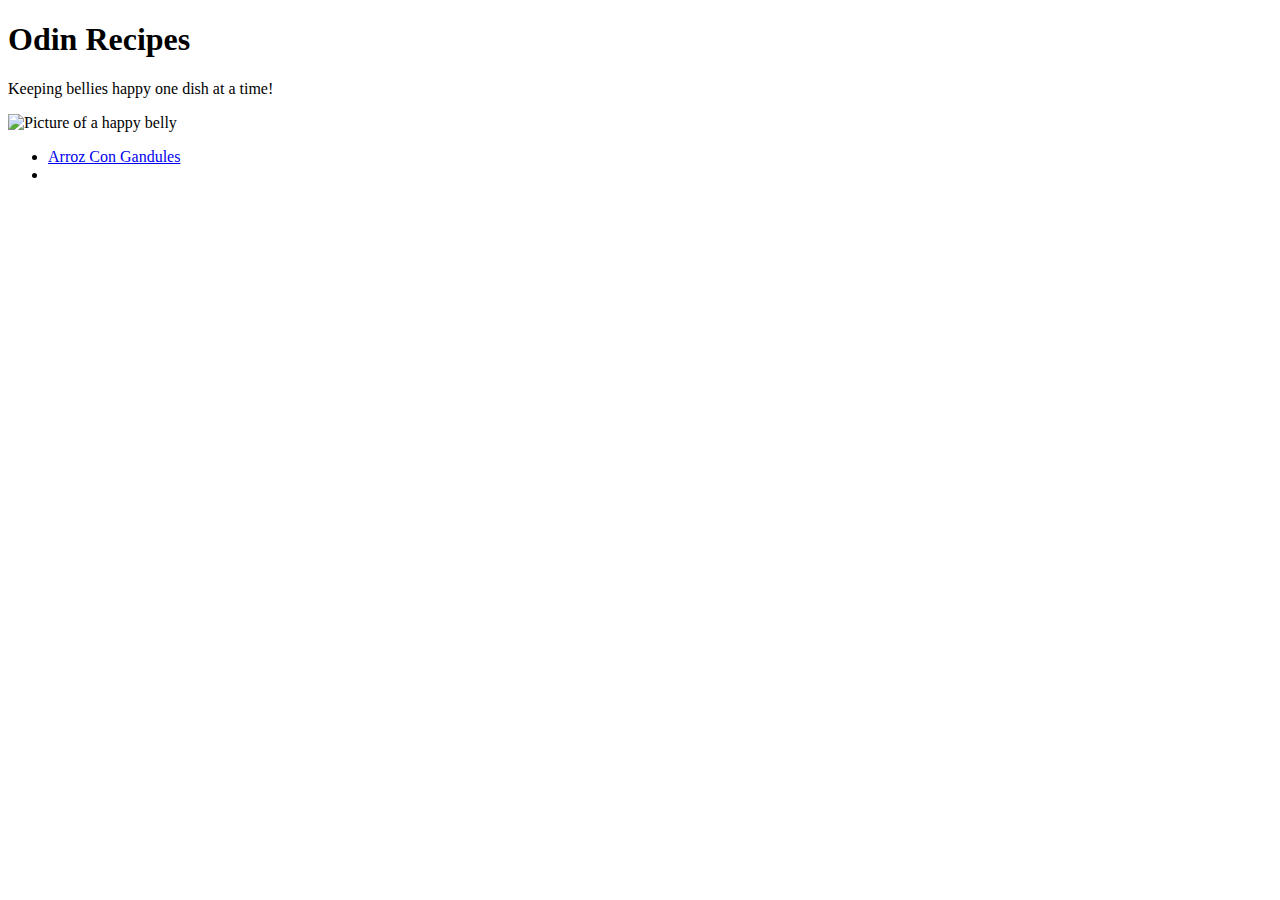
==== index.html @ ccd0ce2a "Committing my first work! Recipe website sample" ====
<!DOCTYPE html>
<html lang="en">
    <head>
        <meta charset="UTF-8">
        <title>Odin Recipes</title>
    </head>
    <body>
        <h1>Odin Recipes</h1>
        <p>Keeping bellies happy one dish at a time!</p>
        <img src="https://www.clipartmax.com/png/middle/102-1027152_happy-belly-clip-art.png" alt="Picture of a happy belly">
        <ul>
            <li><a href="recipes/arrozcongandules.html">Arroz Con Gandules</a></li>
            <li><a href="recipes/empanadas.html"></a></li>
        </ul>
        
    </body>
</html>
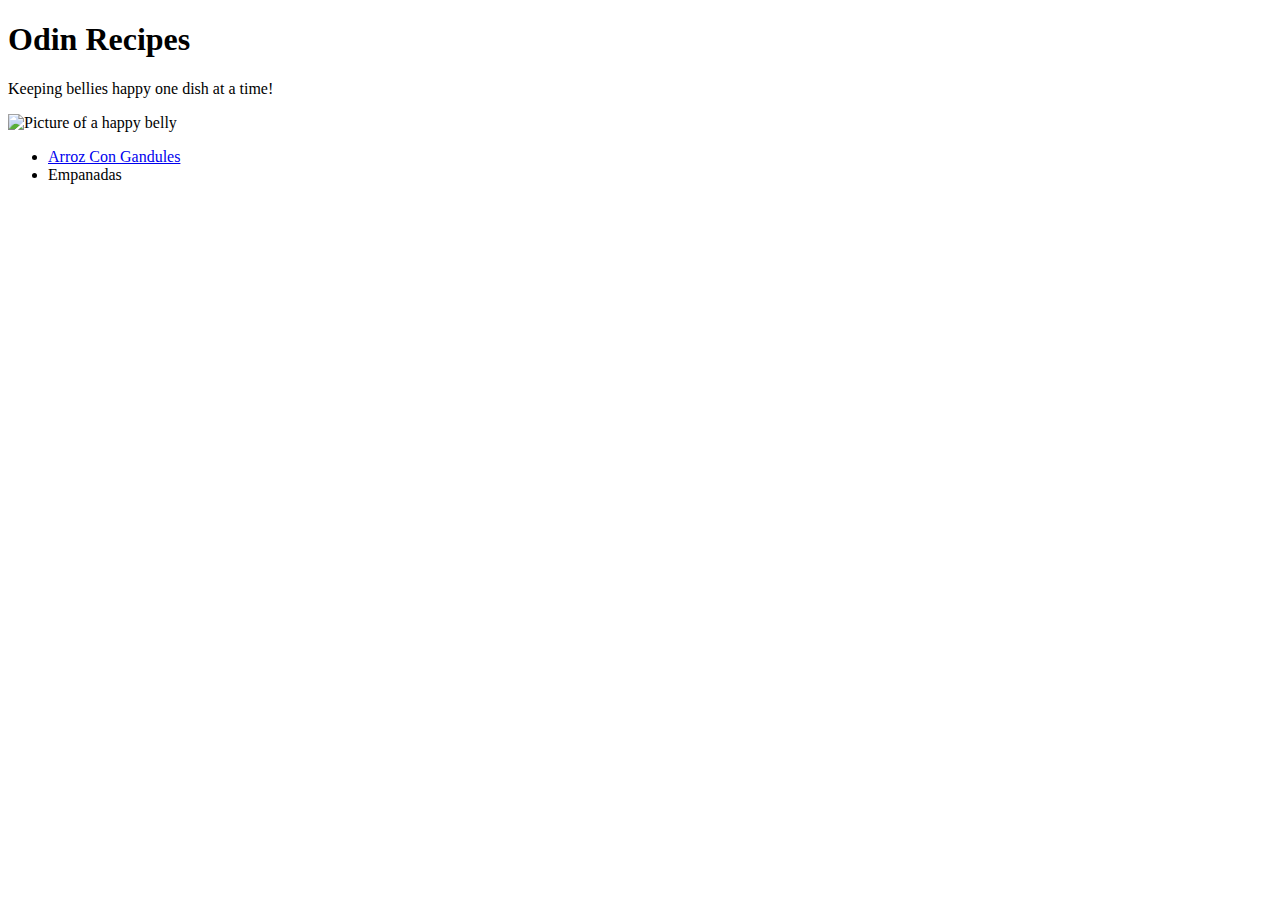
==== commit 0573eaa6: "Updated some content in both files" ====
--- a/index.html
+++ b/index.html
@@ -10,7 +10,7 @@
         <img src="https://www.clipartmax.com/png/middle/102-1027152_happy-belly-clip-art.png" alt="Picture of a happy belly">
         <ul>
             <li><a href="recipes/arrozcongandules.html">Arroz Con Gandules</a></li>
-            <li><a href="recipes/empanadas.html"></a></li>
+            <li><a href="recipes/empanadas.html"></a>Empanadas</li>
         </ul>
         
     </body>
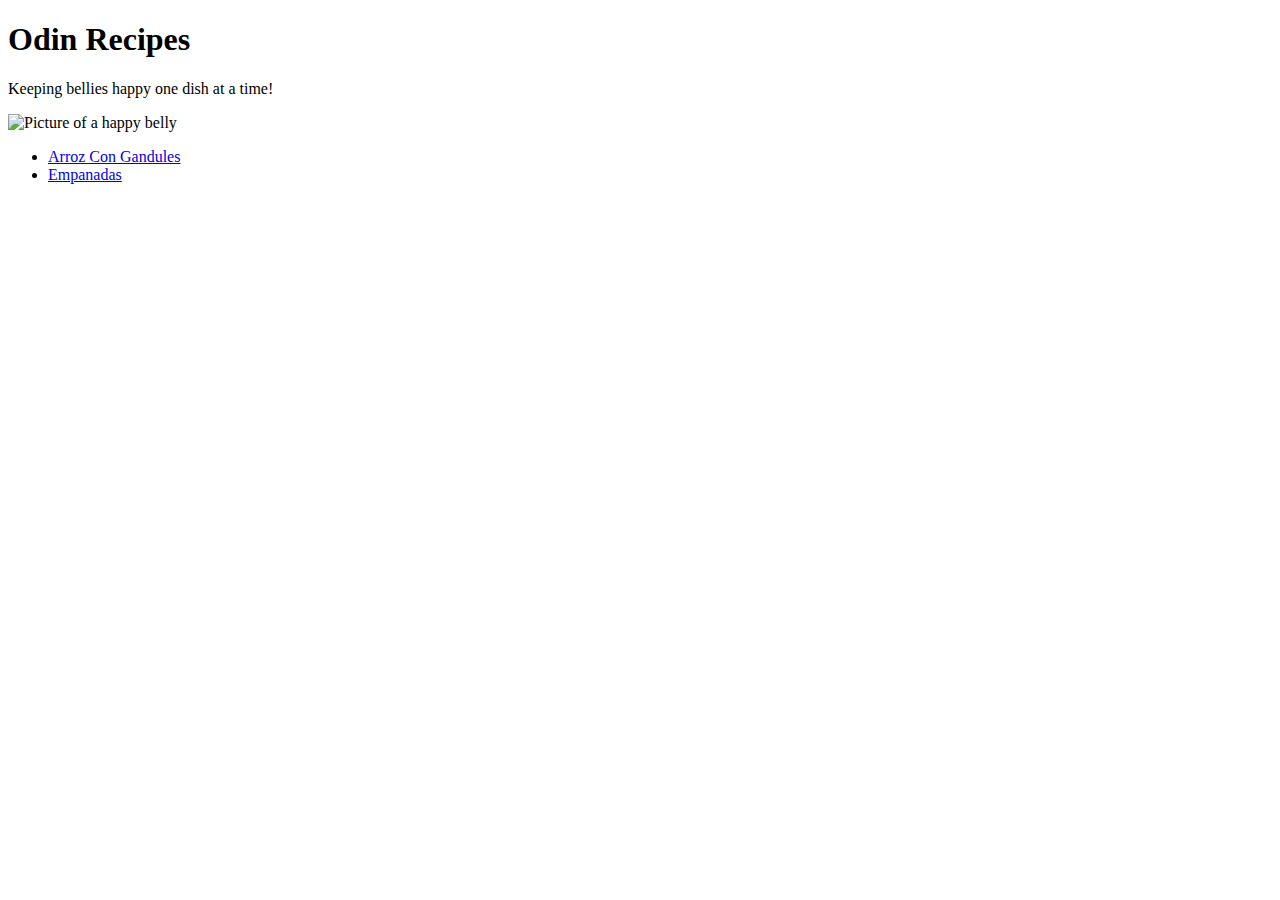
==== commit 4f108147: "updated HTML anchor element for empanadas" ====
--- a/index.html
+++ b/index.html
@@ -10,7 +10,7 @@
         <img src="https://www.clipartmax.com/png/middle/102-1027152_happy-belly-clip-art.png" alt="Picture of a happy belly">
         <ul>
             <li><a href="recipes/arrozcongandules.html">Arroz Con Gandules</a></li>
-            <li><a href="recipes/empanadas.html"></a>Empanadas</li>
+            <li><a href="recipes/empanadas.html">Empanadas</a></li>
         </ul>
         
     </body>
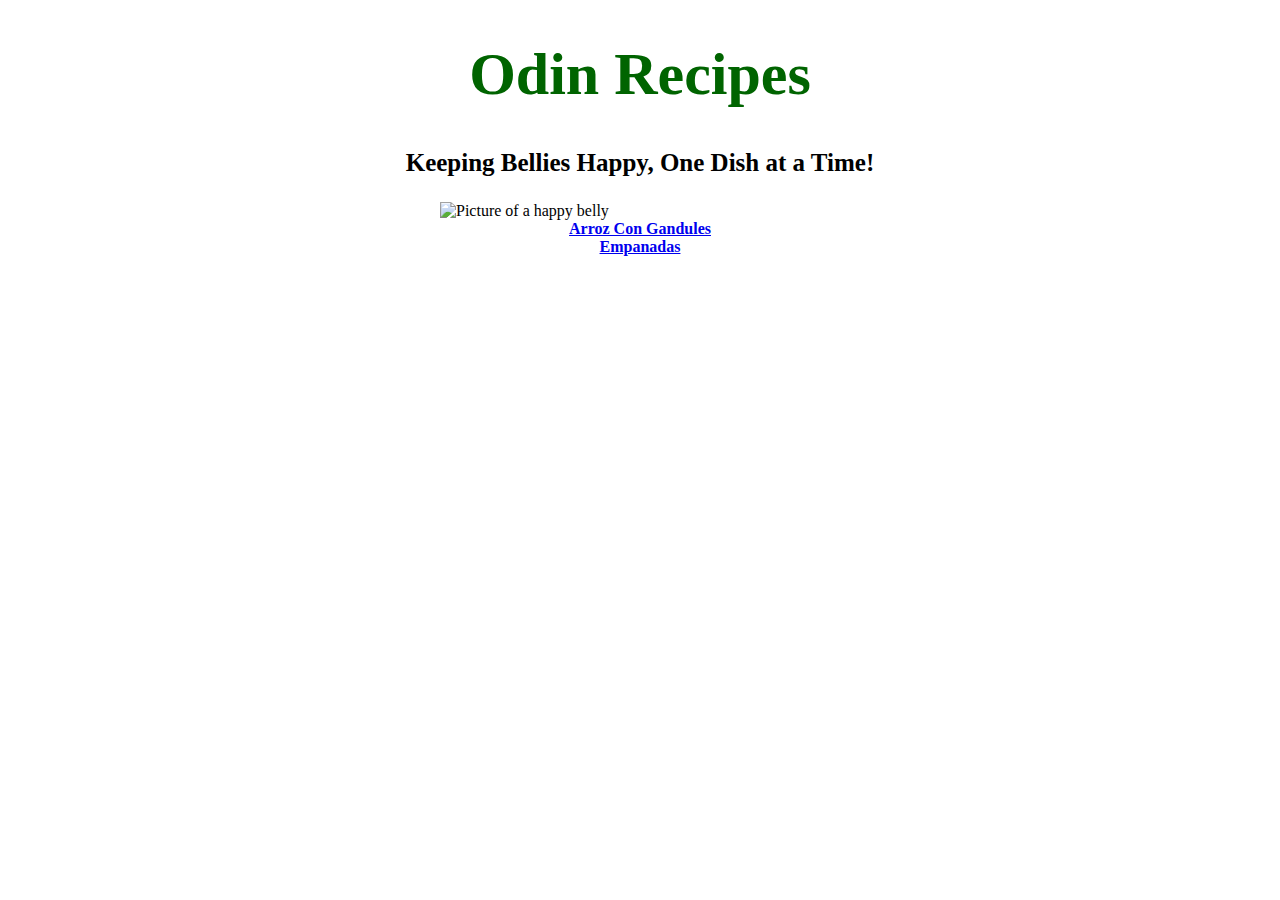
==== commit 8beabf29: "Adding styles and a bit more structure! First css lesson" ====
--- a/index.html
+++ b/index.html
@@ -3,15 +3,17 @@
     <head>
         <meta charset="UTF-8">
         <title>Odin Recipes</title>
+        <link rel="stylesheet" href="styles.css">
     </head>
     <body>
-        <h1>Odin Recipes</h1>
-        <p>Keeping bellies happy one dish at a time!</p>
+        <h1 id="title">Odin Recipes</h1>
+        <p id="title2"><strong>Keeping Bellies Happy, One Dish at a Time!</strong></p>
+    <div>
         <img src="https://www.clipartmax.com/png/middle/102-1027152_happy-belly-clip-art.png" alt="Picture of a happy belly">
-        <ul>
-            <li><a href="recipes/arrozcongandules.html">Arroz Con Gandules</a></li>
-            <li><a href="recipes/empanadas.html">Empanadas</a></li>
-        </ul>
-        
+    </div>  
+    <div class="links">
+         <a class="links" href="recipes/arrozcongandules.html" target="_blank">Arroz Con Gandules</a>
+         <br><a class="links" href="recipes/empanadas.html" target="_blank">Empanadas</a>
+    </div>
     </body>
 </html>--- a/styles.css
+++ b/styles.css
@@ -0,0 +1,25 @@
+#title {
+    font-size: 60px;
+    color: darkgreen;
+    font-weight: bolder;
+    text-align: center;
+}
+
+#title2 {
+    font-size: 25px;
+    color: black;
+    text-align: center;
+}
+
+div img {
+    width: 400px;
+    height: auto;
+    margin-left: auto;
+    margin-right: auto;
+    display: block;
+}
+
+.links {
+    font-weight: bold;
+    text-align: center;
+}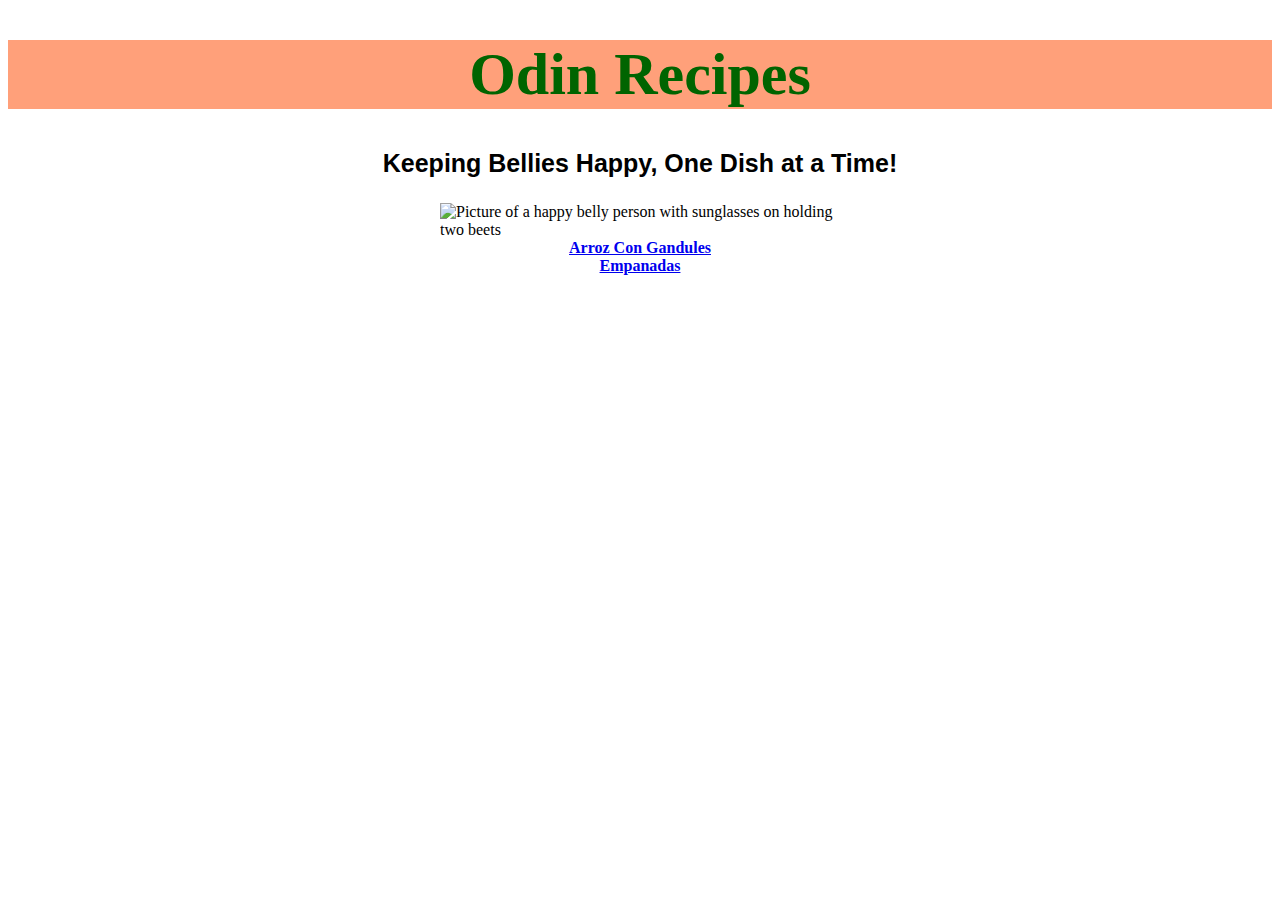
==== commit c3f020cc: "Adjusted spelling errors in the recipe pages and added some more styling to the index" ====
--- a/index.html
+++ b/index.html
@@ -9,11 +9,11 @@
         <h1 id="title">Odin Recipes</h1>
         <p id="title2"><strong>Keeping Bellies Happy, One Dish at a Time!</strong></p>
     <div>
-        <img src="https://www.clipartmax.com/png/middle/102-1027152_happy-belly-clip-art.png" alt="Picture of a happy belly">
+        <img src="https://www.clipartmax.com/png/middle/102-1027152_happy-belly-clip-art.png" alt="Picture of a happy belly person with sunglasses on holding two beets">
     </div>  
     <div class="links">
-         <a class="links" href="recipes/arrozcongandules.html" target="_blank">Arroz Con Gandules</a>
-         <br><a class="links" href="recipes/empanadas.html" target="_blank">Empanadas</a>
+         <a href="recipes/arrozcongandules.html" target="_blank">Arroz Con Gandules</a>
+         <br><a href="recipes/empanadas.html" target="_blank">Empanadas</a>
     </div>
     </body>
 </html>--- a/styles.css
+++ b/styles.css
@@ -1,14 +1,17 @@
 #title {
     font-size: 60px;
+    background-color: lightsalmon;
     color: darkgreen;
     font-weight: bolder;
     text-align: center;
+    font-family:Cambria, Cochin, Georgia, Times, 'Times New Roman', serif
 }
 
-#title2 {
+p#title2 {
     font-size: 25px;
-    color: black;
+    color:black;
     text-align: center;
+    font-family:'Gill Sans', 'Gill Sans MT', Calibri, 'Trebuchet MS', sans-serif;
 }
 
 div img {
@@ -22,4 +25,5 @@
 .links {
     font-weight: bold;
     text-align: center;
-}+}
+
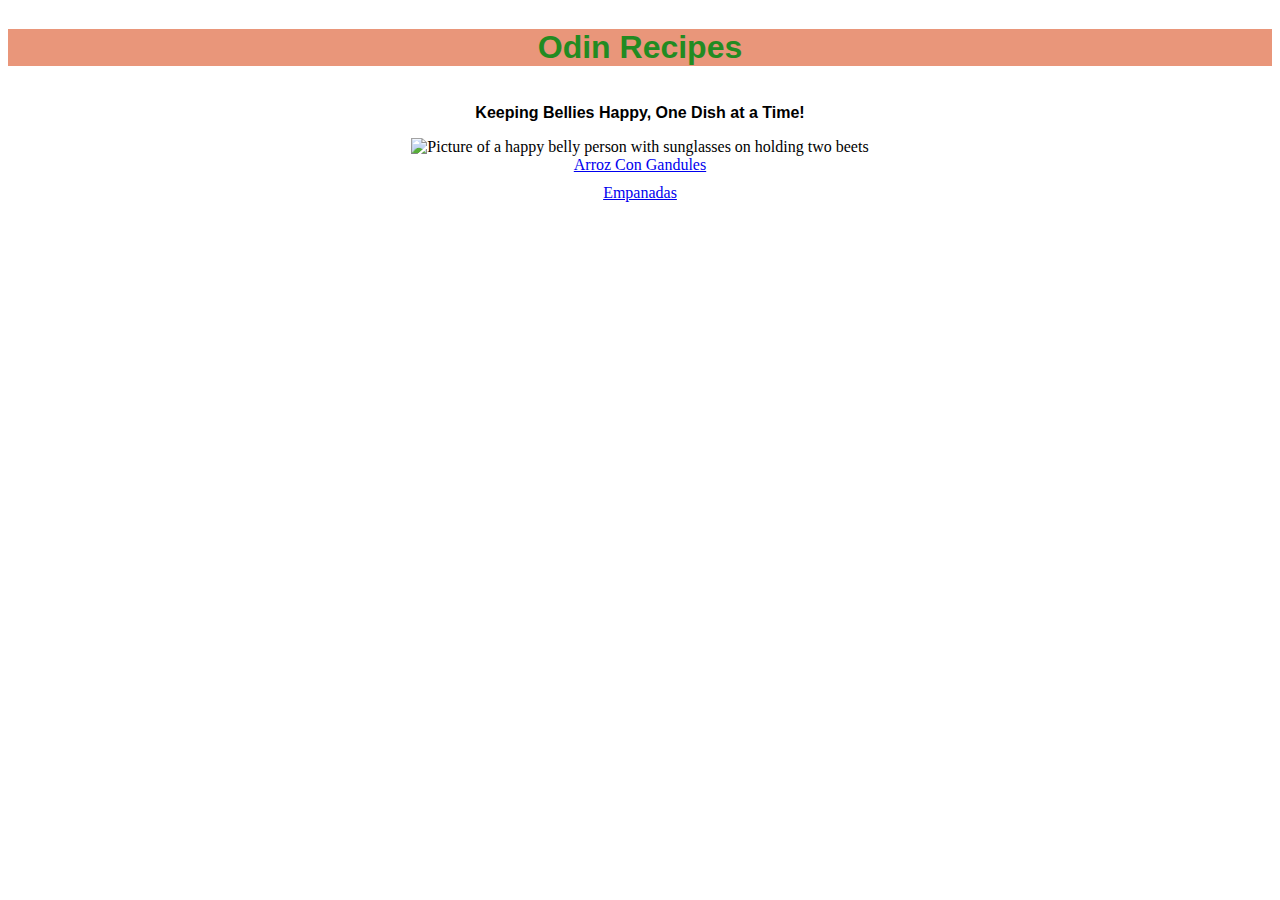
==== commit 191a0db3: "trying flex for the first time, not the best at the moment" ====
--- a/index.html
+++ b/index.html
@@ -6,14 +6,18 @@
         <link rel="stylesheet" href="styles.css">
     </head>
     <body>
-        <h1 id="title">Odin Recipes</h1>
-        <p id="title2"><strong>Keeping Bellies Happy, One Dish at a Time!</strong></p>
-    <div>
+    <div id = "title">
+       <div> <h1 class="title1">Odin Recipes</h1></div>
+       <div> <p class="title2"><strong>Keeping Bellies Happy, One Dish at a Time!</strong></p></div>
+    </div>
+    
+    <div id="image">
         <img src="https://www.clipartmax.com/png/middle/102-1027152_happy-belly-clip-art.png" alt="Picture of a happy belly person with sunglasses on holding two beets">
     </div>  
-    <div class="links">
+    
+    <div id= "links" class="recipelinks">
          <a href="recipes/arrozcongandules.html" target="_blank">Arroz Con Gandules</a>
-         <br><a href="recipes/empanadas.html" target="_blank">Empanadas</a>
+         <a href="recipes/empanadas.html" target="_blank">Empanadas</a>
     </div>
     </body>
 </html>--- a/styles.css
+++ b/styles.css
@@ -1,3 +1,42 @@
+#title, #image, #links  {
+    display: flex;
+    flex-direction: column;
+    
+}
+
+ #title .title1 {
+    flex: 1;
+    background-color: darksalmon;
+    color:forestgreen;
+    text-align: center;
+    font-family:'Segoe UI', Tahoma, Geneva, Verdana, sans-serif;
+    font-size:xx-large;
+    font-weight: bolder;
+}
+
+#title .title2 {
+    flex: 1;
+    text-align: center;
+    font-family: 'Segoe UI', Tahoma, Geneva, Verdana, sans-serif;
+}
+
+#image {
+    justify-content: center;
+    width: fit-content;
+    margin: auto;
+    
+}
+
+#links{
+    text-align: center;
+    gap: 10px;
+}
+
+#links :hover{
+color: red;
+}
+
+/*
 #title {
     font-size: 60px;
     background-color: lightsalmon;
@@ -7,12 +46,13 @@
     font-family:Cambria, Cochin, Georgia, Times, 'Times New Roman', serif
 }
 
-p#title2 {
+
+ p#title2 {
     font-size: 25px;
     color:black;
     text-align: center;
     font-family:'Gill Sans', 'Gill Sans MT', Calibri, 'Trebuchet MS', sans-serif;
-}
+} 
 
 div img {
     width: 400px;
@@ -26,4 +66,4 @@
     font-weight: bold;
     text-align: center;
 }
-
+*/
